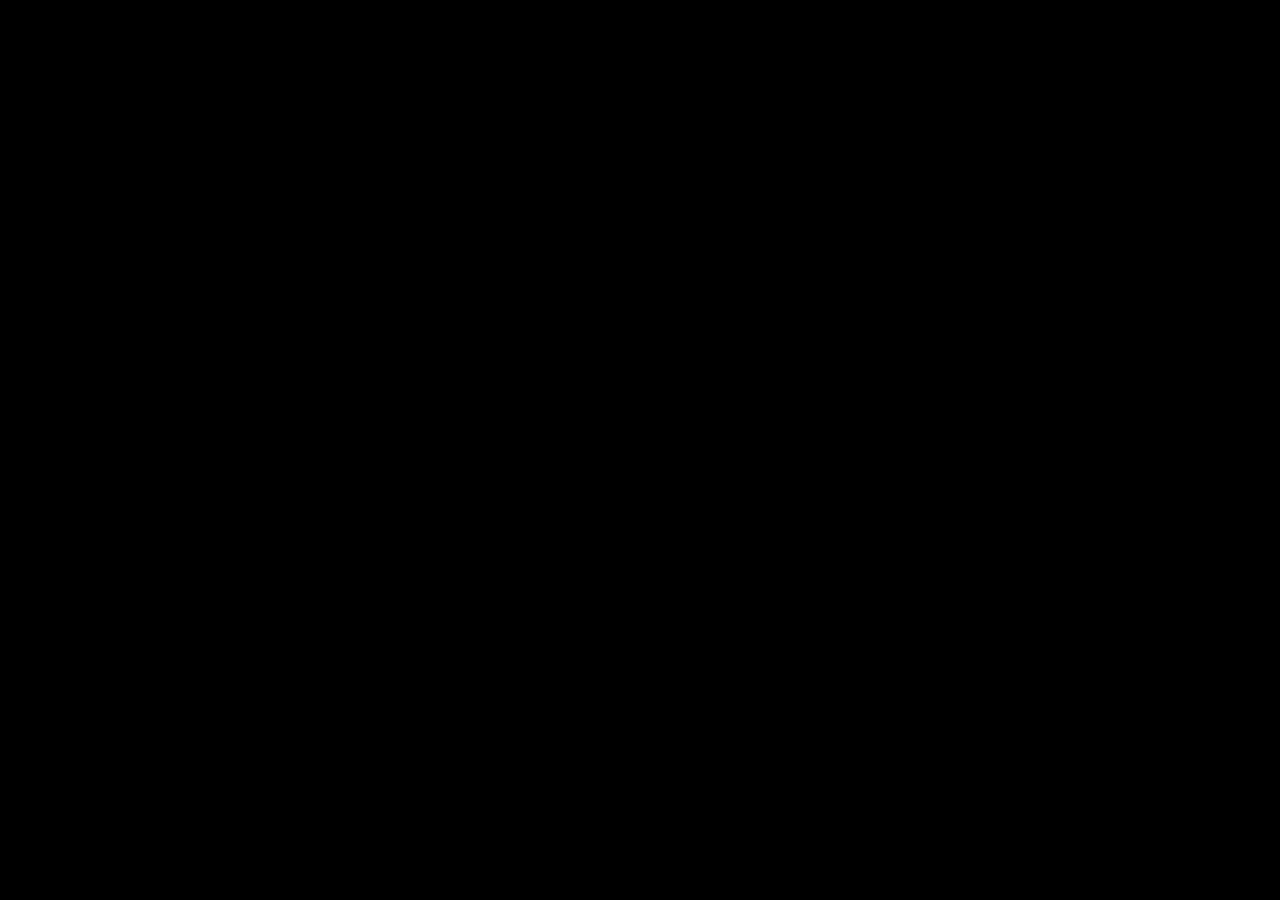
==== files/amongus/index.html @ f72bfa1d "Create index.html" ====
<!DOCTYPE html>
<html lang="en-us">
  <head>
    <meta charset="utf-8">
    <meta http-equiv="Content-Type" content="text/html; charset=utf-8">
    <title>Among Us</title>
    <link rel="shortcut icon" href="TemplateData/favicon.ico">
    <link rel="stylesheet" href="TemplateData/style.css">
    <script src="TemplateData/UnityProgress.js"></script>
    <script src="Build/UnityLoader.js"></script>
    <style>
      html, body { margin: 0; padding: 0; width: 100%; height: 100%; overflow: hidden; background: #000; }
      .webgl-content { width: 100%; height: 100%; margin: 0; position: absolute; top: 0; left: 0; transform: none; }
      #gameContainer { width: 100% !important; height: 100% !important; position: absolute; top: 0; left: 0; }
      #gameContainer canvas { width: 100vw !important; height: 100vh !important; display: block; object-fit: fill !important; }
      .footer { display: none !important; }
      .progress { position: absolute !important; top: 50% !important; left: 50% !important; transform: translate(-50%, -50%); }
      #unityLogo { position: absolute; top: 42%; left: 50%; transform: translate(-50%, -50%); z-index: 5; pointer-events: none; }
    </style>
    <script>
      var gameInstance = UnityLoader.instantiate("gameContainer", "Build/AmongUSWebPortByTSProllyFinalBuild5.json", {onProgress: function(g, p){ UnityProgress(g, p); if (p === 1) { var l = document.getElementById("unityLogo"); if (l) l.style.display = "none"; } }});
      function forceFill() {
        var c = document.querySelector("#gameContainer canvas");
        if (!c) { console.log("[fill] no canvas yet"); return; }
        var w = window.innerWidth, h = window.innerHeight;
        c.width = w; c.height = h;
        c.style.setProperty("width", "100vw", "important");
        c.style.setProperty("height", "100vh", "important");
        console.log("[fill] set", w, h, "-> now", c.width, c.height);
      }
      window.addEventListener("resize", forceFill);
      setInterval(forceFill, 250);
	  // server url the default one but since its not on there (like this file is on wasm.rip) gotta point it to the server ok bye
	  window.serverurl = "wss://nostaligafun.pages.dev";
    </script>
  </head>
  <body>
    <div class="webgl-content">
      <div id="gameContainer"></div>
    </div>
  </body>
</html>
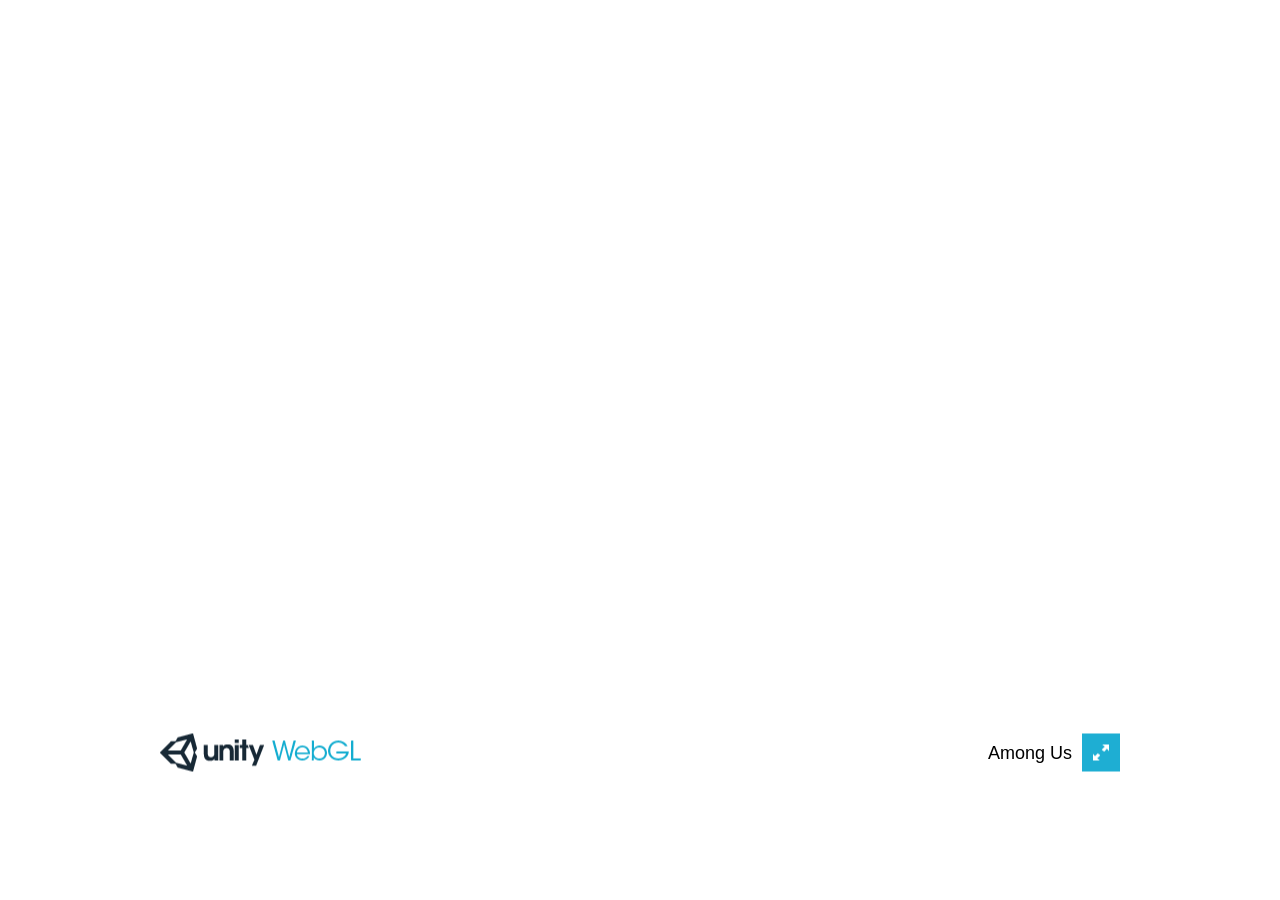
==== commit 41300e69: "Add files via upload" ====
--- a/files/amongus/index.html
+++ b/files/amongus/index.html
@@ -3,40 +3,23 @@
   <head>
     <meta charset="utf-8">
     <meta http-equiv="Content-Type" content="text/html; charset=utf-8">
-    <title>Among Us</title>
+    <title>Unity WebGL Player | Among Us</title>
     <link rel="shortcut icon" href="TemplateData/favicon.ico">
     <link rel="stylesheet" href="TemplateData/style.css">
     <script src="TemplateData/UnityProgress.js"></script>
     <script src="Build/UnityLoader.js"></script>
-    <style>
-      html, body { margin: 0; padding: 0; width: 100%; height: 100%; overflow: hidden; background: #000; }
-      .webgl-content { width: 100%; height: 100%; margin: 0; position: absolute; top: 0; left: 0; transform: none; }
-      #gameContainer { width: 100% !important; height: 100% !important; position: absolute; top: 0; left: 0; }
-      #gameContainer canvas { width: 100vw !important; height: 100vh !important; display: block; object-fit: fill !important; }
-      .footer { display: none !important; }
-      .progress { position: absolute !important; top: 50% !important; left: 50% !important; transform: translate(-50%, -50%); }
-      #unityLogo { position: absolute; top: 42%; left: 50%; transform: translate(-50%, -50%); z-index: 5; pointer-events: none; }
-    </style>
     <script>
-      var gameInstance = UnityLoader.instantiate("gameContainer", "Build/AmongUSWebPortByTSProllyFinalBuild5.json", {onProgress: function(g, p){ UnityProgress(g, p); if (p === 1) { var l = document.getElementById("unityLogo"); if (l) l.style.display = "none"; } }});
-      function forceFill() {
-        var c = document.querySelector("#gameContainer canvas");
-        if (!c) { console.log("[fill] no canvas yet"); return; }
-        var w = window.innerWidth, h = window.innerHeight;
-        c.width = w; c.height = h;
-        c.style.setProperty("width", "100vw", "important");
-        c.style.setProperty("height", "100vh", "important");
-        console.log("[fill] set", w, h, "-> now", c.width, c.height);
-      }
-      window.addEventListener("resize", forceFill);
-      setInterval(forceFill, 250);
-	  // server url the default one but since its not on there (like this file is on wasm.rip) gotta point it to the server ok bye
-	  window.serverurl = "wss://nostaligafun.pages.dev";
+      var gameInstance = UnityLoader.instantiate("gameContainer", "Build/AmongUSWebPortByTSProllyFinalBuild9.json", {onProgress: UnityProgress});
     </script>
   </head>
   <body>
     <div class="webgl-content">
-      <div id="gameContainer"></div>
+      <div id="gameContainer" style="width: 960px; height: 600px"></div>
+      <div class="footer">
+        <div class="webgl-logo"></div>
+        <div class="fullscreen" onclick="gameInstance.SetFullscreen(1)"></div>
+        <div class="title">Among Us</div>
+      </div>
     </div>
   </body>
 </html>
--- a/files/amongus/TemplateData/style.css
+++ b/files/amongus/TemplateData/style.css
@@ -0,0 +1,18 @@
+.webgl-content * {border: 0; margin: 0; padding: 0}
+.webgl-content {position: absolute; top: 50%; left: 50%; -webkit-transform: translate(-50%, -50%); transform: translate(-50%, -50%);}
+
+.webgl-content .logo, .progress {position: absolute; left: 50%; top: 50%; -webkit-transform: translate(-50%, -50%); transform: translate(-50%, -50%);}
+.webgl-content .logo {background: url('progressLogo.Light.png') no-repeat center / contain; width: 154px; height: 130px;}
+.webgl-content .progress {height: 18px; width: 141px; margin-top: 90px;}
+.webgl-content .progress .empty {background: url('progressEmpty.Light.png') no-repeat right / cover; float: right; width: 100%; height: 100%; display: inline-block;}
+.webgl-content .progress .full {background: url('progressFull.Light.png') no-repeat left / cover; float: left; width: 0%; height: 100%; display: inline-block;}
+
+.webgl-content .logo.Dark {background-image: url('progressLogo.Dark.png');}
+.webgl-content .progress.Dark .empty {background-image: url('progressEmpty.Dark.png');}
+.webgl-content .progress.Dark .full {background-image: url('progressFull.Dark.png');}
+
+.webgl-content .footer {margin-top: 5px; height: 38px; line-height: 38px; font-family: Helvetica, Verdana, Arial, sans-serif; font-size: 18px;}
+.webgl-content .footer .webgl-logo, .title, .fullscreen {height: 100%; display: inline-block; background: transparent center no-repeat;}
+.webgl-content .footer .webgl-logo {background-image: url('webgl-logo.png'); width: 204px; float: left;}
+.webgl-content .footer .title {margin-right: 10px; float: right;}
+.webgl-content .footer .fullscreen {background-image: url('fullscreen.png'); width: 38px; float: right;}
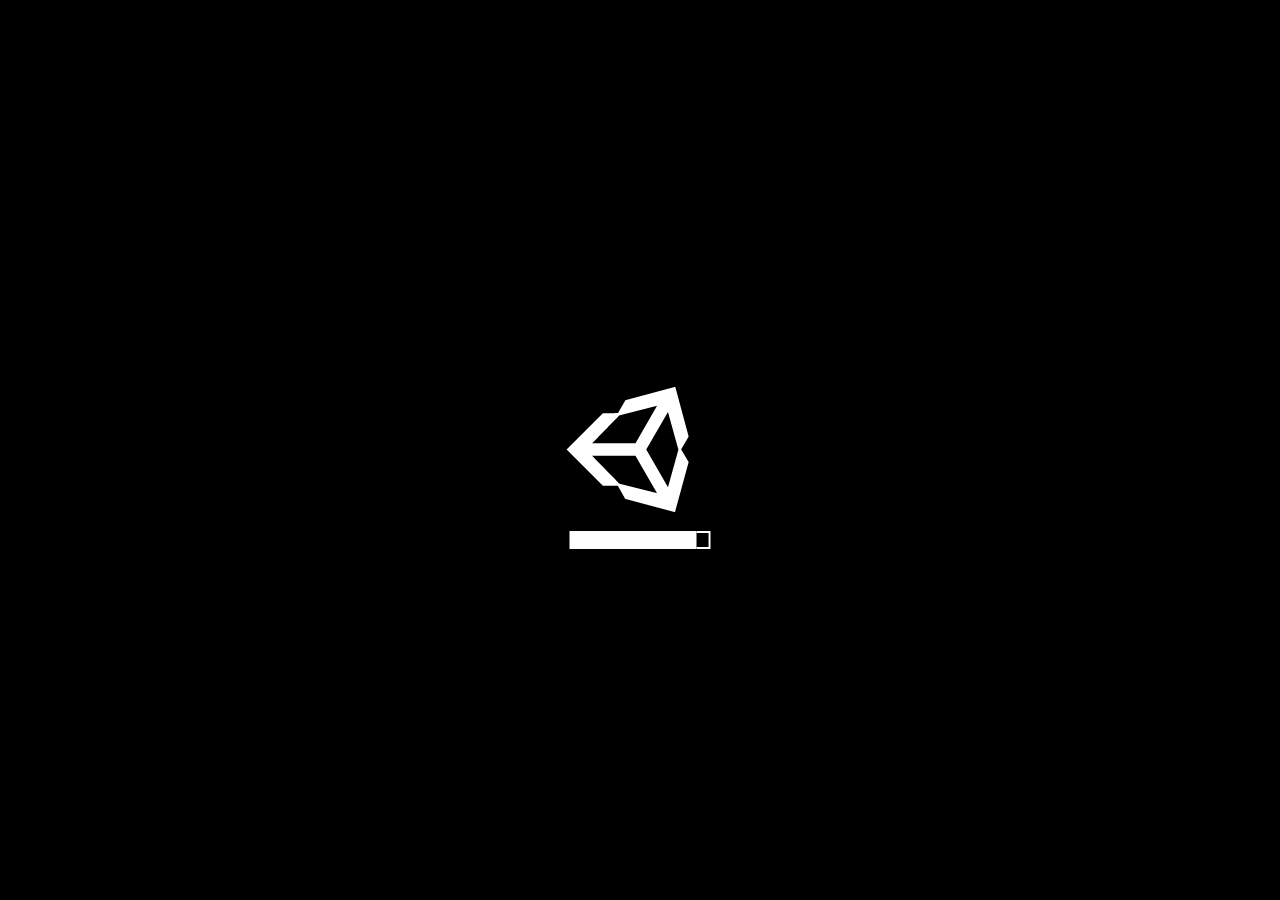
==== commit 0ad2e333: "Update index.html" ====
--- a/files/amongus/index.html
+++ b/files/amongus/index.html
@@ -3,23 +3,40 @@
   <head>
     <meta charset="utf-8">
     <meta http-equiv="Content-Type" content="text/html; charset=utf-8">
-    <title>Unity WebGL Player | Among Us</title>
+    <title>Among Us</title>
     <link rel="shortcut icon" href="TemplateData/favicon.ico">
     <link rel="stylesheet" href="TemplateData/style.css">
     <script src="TemplateData/UnityProgress.js"></script>
     <script src="Build/UnityLoader.js"></script>
+    <style>
+      html, body { margin: 0; padding: 0; width: 100%; height: 100%; overflow: hidden; background: #000; }
+      .webgl-content { width: 100%; height: 100%; margin: 0; position: absolute; top: 0; left: 0; transform: none; }
+      #gameContainer { width: 100% !important; height: 100% !important; position: absolute; top: 0; left: 0; }
+      #gameContainer canvas { width: 100vw !important; height: 100vh !important; display: block; object-fit: fill !important; }
+      .footer { display: none !important; }
+      .progress { position: absolute !important; top: 50% !important; left: 50% !important; transform: translate(-50%, -50%); }
+      #unityLogo { position: absolute; top: 42%; left: 50%; transform: translate(-50%, -50%); z-index: 5; pointer-events: none; }
+    </style>
     <script>
-      var gameInstance = UnityLoader.instantiate("gameContainer", "Build/AmongUSWebPortByTSProllyFinalBuild9.json", {onProgress: UnityProgress});
+      var gameInstance = UnityLoader.instantiate("gameContainer", "Build/AmongUSWebPortByTSProllyFinalBuild9.json", {onProgress: function(g, p){ UnityProgress(g, p); if (p === 1) { var l = document.getElementById("unityLogo"); if (l) l.style.display = "none"; } }});
+      function forceFill() {
+        var c = document.querySelector("#gameContainer canvas");
+        if (!c) { console.log("[fill] no canvas yet"); return; }
+        var w = window.innerWidth, h = window.innerHeight;
+        c.width = w; c.height = h;
+        c.style.setProperty("width", "100vw", "important");
+        c.style.setProperty("height", "100vh", "important");
+        console.log("[fill] set", w, h, "-> now", c.width, c.height);
+      }
+      window.addEventListener("resize", forceFill);
+      setInterval(forceFill, 250);
+	  
+	  window.serverurl = "wss://nostaligafun.pages.dev";
     </script>
   </head>
   <body>
     <div class="webgl-content">
-      <div id="gameContainer" style="width: 960px; height: 600px"></div>
-      <div class="footer">
-        <div class="webgl-logo"></div>
-        <div class="fullscreen" onclick="gameInstance.SetFullscreen(1)"></div>
-        <div class="title">Among Us</div>
-      </div>
+      <div id="gameContainer"></div>
     </div>
   </body>
 </html>
